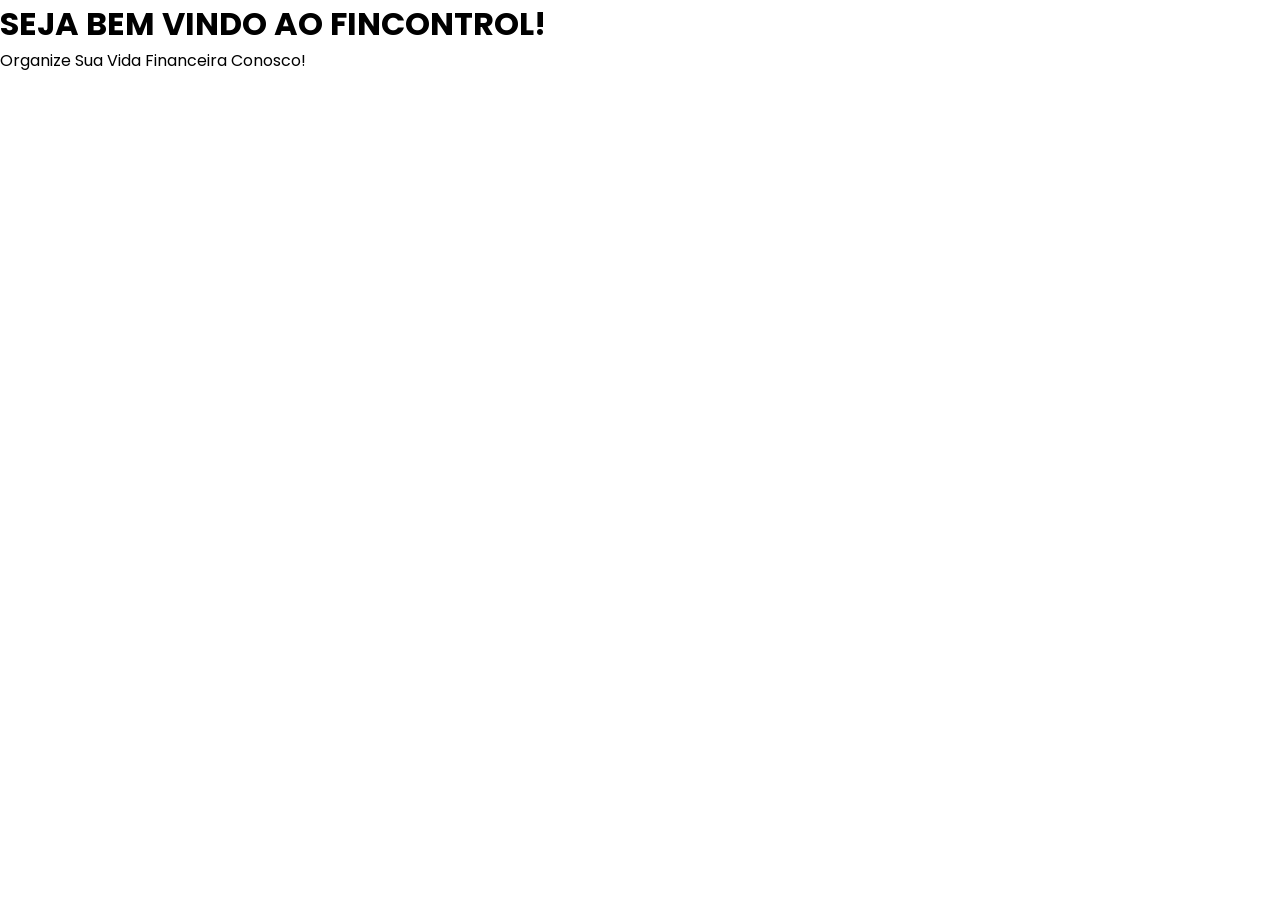
==== FinControl.html @ a4ebfecb "Primeiro commit: Criando a base do projeto financeiro" ====
<!DOCTYPE html>
<html lang="pt-BR">
<head>
    <meta charset="UTF-8">
    <meta name="viewport" content="width=device-width, initial-scale=1.0">
    <title>FinControl</title>
    <link rel="stylesheet" href="style/style.css">
    <link rel="stylesheet" href="https://cdnjs.cloudflare.com/ajax/libs/font-awesome/6.5.0/css/all.min.css">
</head>
<body>
    <header id="header">
        <h1>SEJA BEM VINDO AO FINCONTROL!</h1>
        <p>Organize Sua Vida Financeira Conosco!</p>
    </header>
</body>
<script></script>
</html>
---- style/style.css ----
@import url("https://fonts.googleapis.com/css2?family=Poppins:wght@100;300;400;500;600;700;800;900&display=swap");

*{
margin:0;
padding:0;
box-sizing:border-box;
font-family:"Poppins",sans-serif;
}
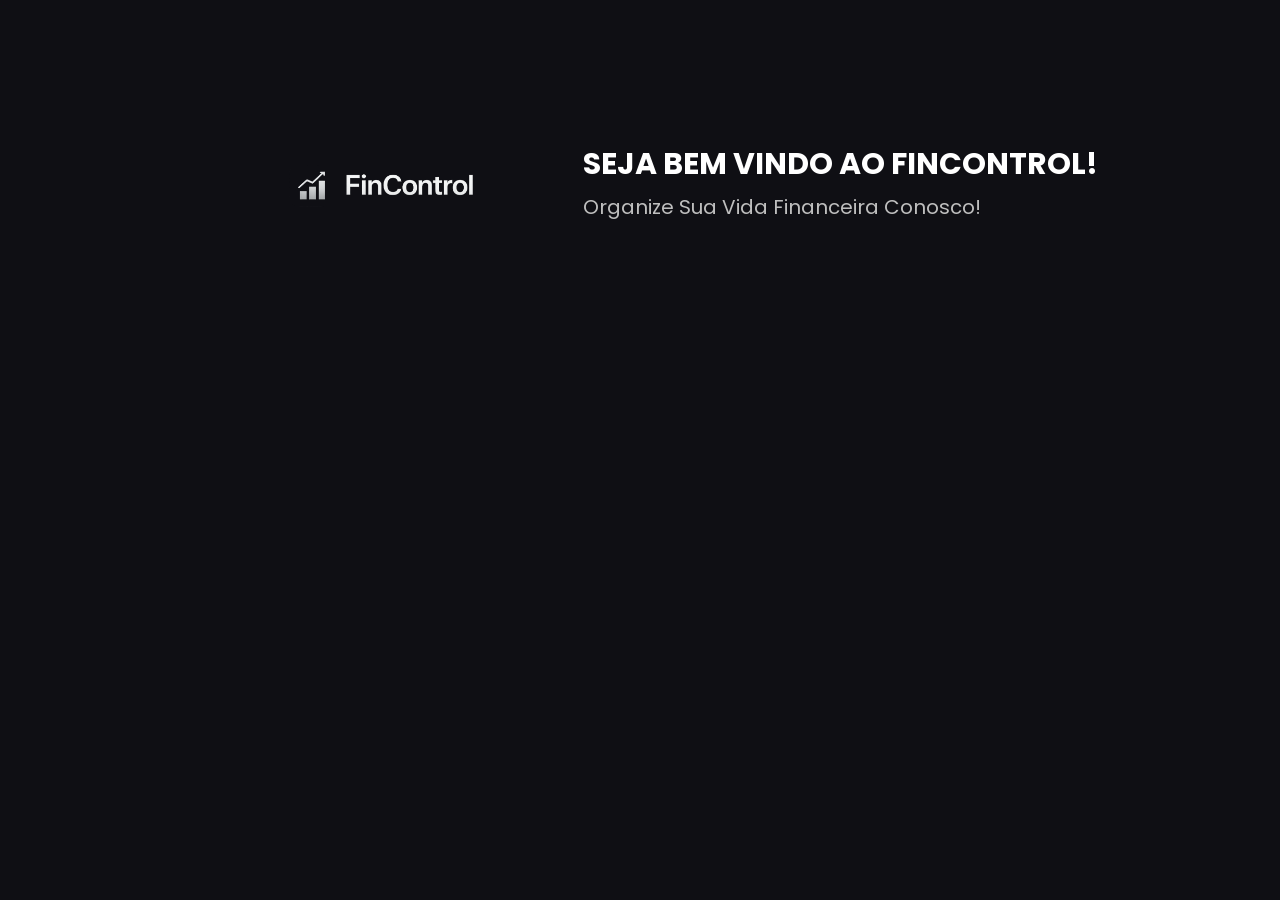
==== commit 1fe72037: "Header concluido" ====
--- a/FinControl.html
+++ b/FinControl.html
@@ -8,9 +8,14 @@
     <link rel="stylesheet" href="https://cdnjs.cloudflare.com/ajax/libs/font-awesome/6.5.0/css/all.min.css">
 </head>
 <body>
-    <header id="header">
-        <h1>SEJA BEM VINDO AO FINCONTROL!</h1>
-        <p>Organize Sua Vida Financeira Conosco!</p>
+    <header>
+        <div id="header-img">
+            <img src="resources/logo.png.png" alt="">
+        </div>
+        <div id="header-text">
+            <h1>SEJA BEM VINDO AO FINCONTROL!</h1>
+            <p>Organize Sua Vida Financeira Conosco!</p>
+        </div>
     </header>
 </body>
 <script></script>
--- a/style/style.css
+++ b/style/style.css
@@ -4,5 +4,35 @@
 margin:0;
 padding:0;
 box-sizing:border-box;
-font-family:"Poppins",sans-serif;
+}
+
+body {
+    background-color:#0f0f14;
+    font-family:"Poppins",sans-serif;
+}
+
+/*-------------- header --------------*/
+
+header {
+   display: flex;
+   color: white;
+   justify-content: center;
+   align-items: center;
+   padding: 30px 20px;
+}
+
+#header-img img{
+margin-top: 30px;
+ width: 400px;
+ height: auto;
+}
+
+header h1{
+    font-size: 30px;
+    margin-bottom: 5px;
+}
+
+header p {
+    font-size: 20px;
+    color: rgb(190, 190, 190);
 }
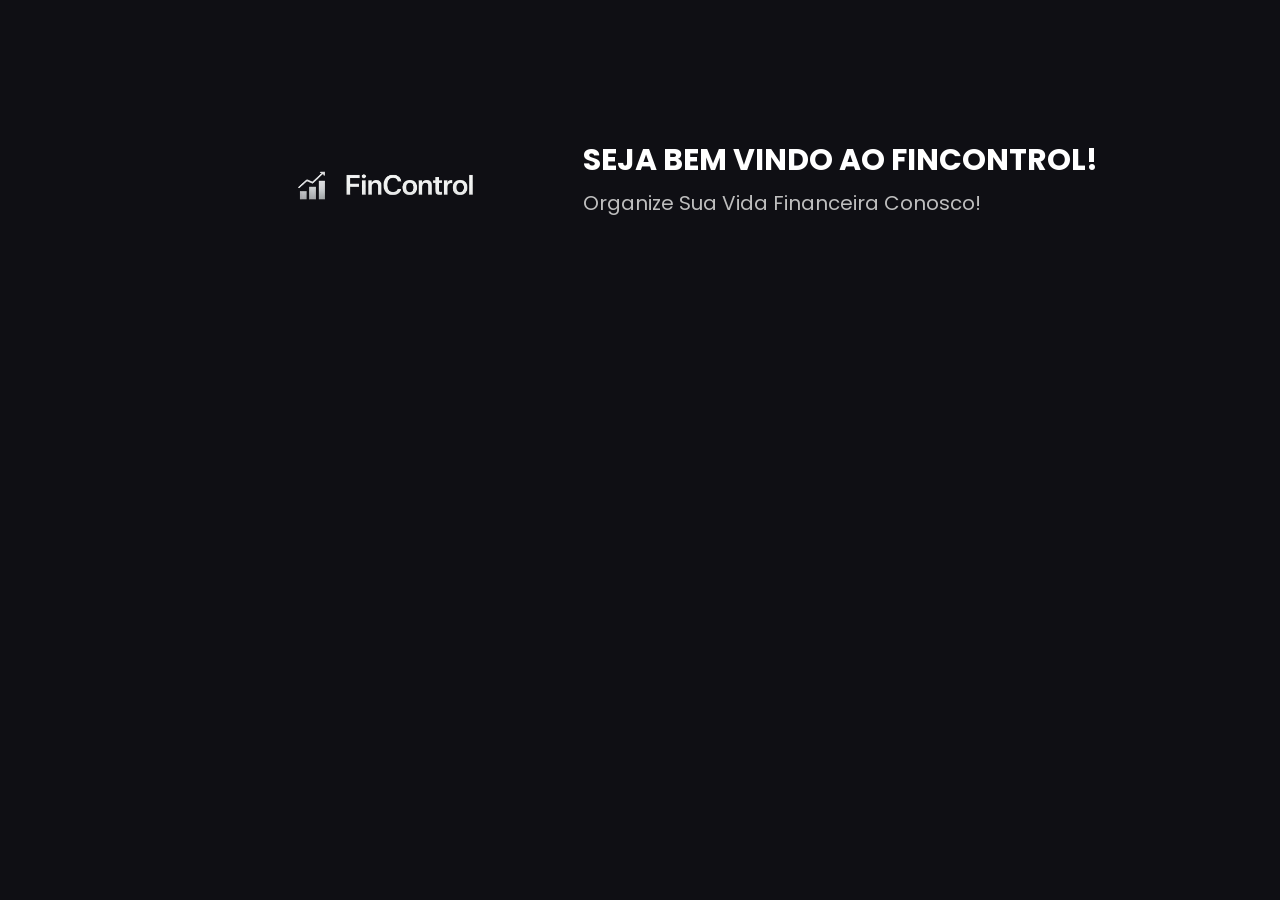
==== commit f1dc4c66: "Adicionada Responsividade no header" ====
--- a/FinControl.html
+++ b/FinControl.html
@@ -9,9 +9,7 @@
 </head>
 <body>
     <header>
-        <div id="header-img">
-            <img src="resources/logo.png.png" alt="">
-        </div>
+        <img src="resources/logo.png.png" alt="">
         <div id="header-text">
             <h1>SEJA BEM VINDO AO FINCONTROL!</h1>
             <p>Organize Sua Vida Financeira Conosco!</p>
--- a/style/style.css
+++ b/style/style.css
@@ -19,9 +19,11 @@
    justify-content: center;
    align-items: center;
    padding: 30px 20px;
+   max-width: 1200px;
+   margin: 0 auto;
 }
 
-#header-img img{
+header img{
 margin-top: 30px;
  width: 400px;
  height: auto;
@@ -35,4 +37,25 @@
 header p {
     font-size: 20px;
     color: rgb(190, 190, 190);
+}
+
+/* ------------------- header mobile ------------------ */
+
+@media (max-width: 768px) {
+    header {
+        flex-direction: column;
+        align-items: center;
+        padding: 5px;
+        text-align: center;
+    }
+    
+    #header-text h1{
+        width: 100%;
+        max-width: 400px;
+        padding: 20px;
+    }
+
+    #header-text p {
+        font-size: 15px;
+    }
 }
